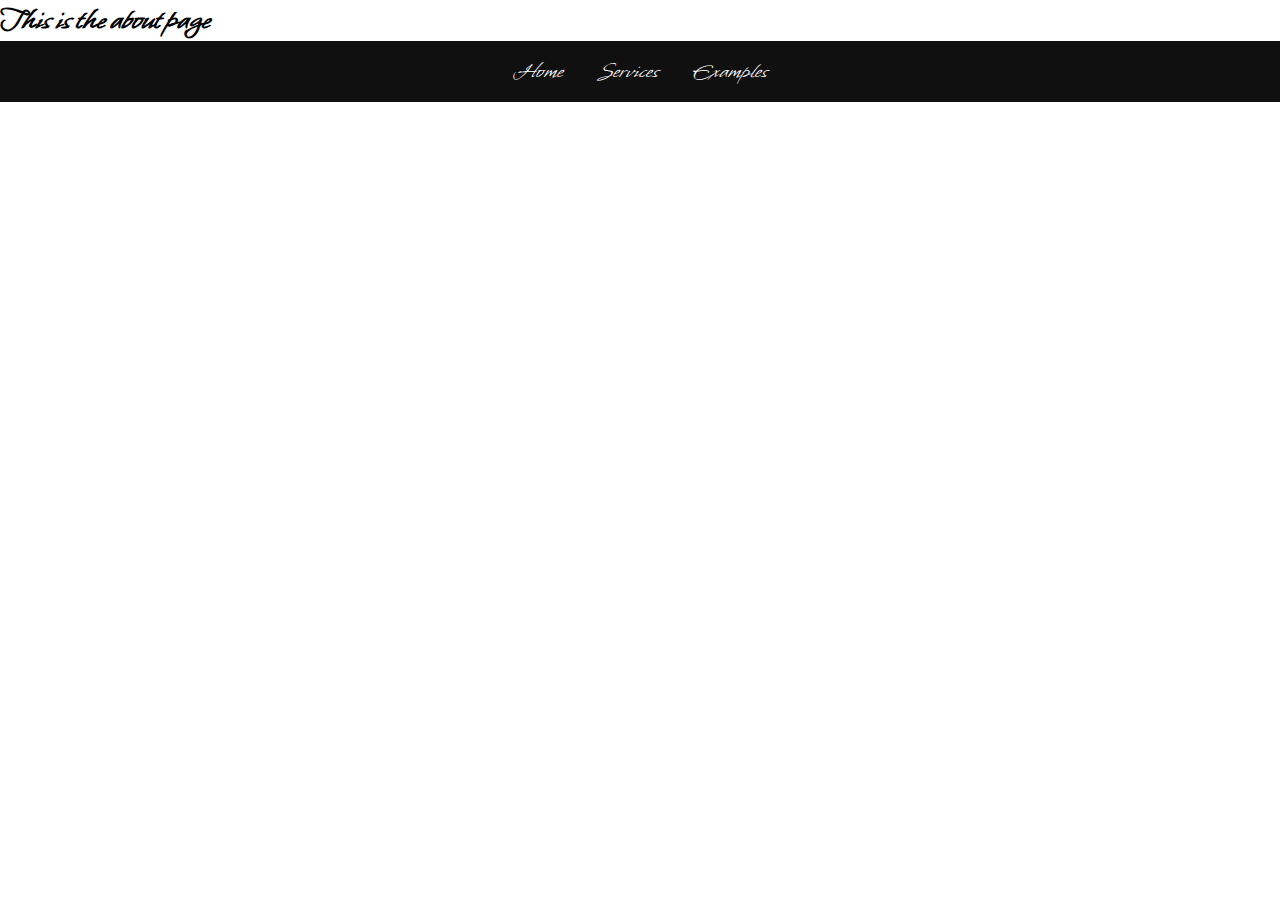
==== about.html @ f0d7c19f "First Push" ====
<!DOCTYPE html>
<html lang="en">

<head>
    <meta charset="UTF-8">
    <meta http-equiv="X-UA-Compatible" content="IE=edge">
    <meta name="viewport" content="width=device-width, initial-scale=1.0">
    <title>WesleyOPUS</title>
    <link rel="stylesheet" type="text/css" href="styles.css" />
    <link rel="preconnect" href="https://fonts.googleapis.com">
    <link rel="preconnect" href="https://fonts.gstatic.com" crossorigin>
    <link href="https://fonts.googleapis.com/css2?family=Whisper&display=swap" rel="stylesheet">
</head>

<body>
    <h1>This is the about page</h1>
    <div class="nav">
        <ul>
            <a href="./index.html">Home</a>
            <a href="./services.html">Services</a>
            <a href="./examples.html">Examples</a>
        </ul>
    </div>
</body>

</html>
---- styles.css ----
*{
    margin: 0;
    padding: 0;
    list-style: none;
    text-decoration: none;
    font-family: 'Whisper', cursive;
}
header{
    width: 100%;
    height: 80px;
    display: block;
    background-color: #101010;
}
.inner_header{
    width: 1000px;
    height: 100%;
    display: block;
    margin: 0 auto;
    background-color: red;
}

.logo_container{
    height: 100%;
    display: table;
    float: right;
}
.logo_container h1{
    color: white;
    padding-right: 5px;
    display: table-cell;
    vertical-align: middle;
    font-size: 30px;
    font-weight: 200;
}
.logo_container h1 span{
    font-weight: 800;
}
.opus_logo{
    width: 80px;
    height: 80px;
}
.nav{
    background-color: #101010;
    font-size: 24px;
    display: flex;
    justify-content: space-evenly;
}
.nav, a{
    color: white;
    padding: 15px;

}
footer{
    background-color: green;
    text-align: center;
}
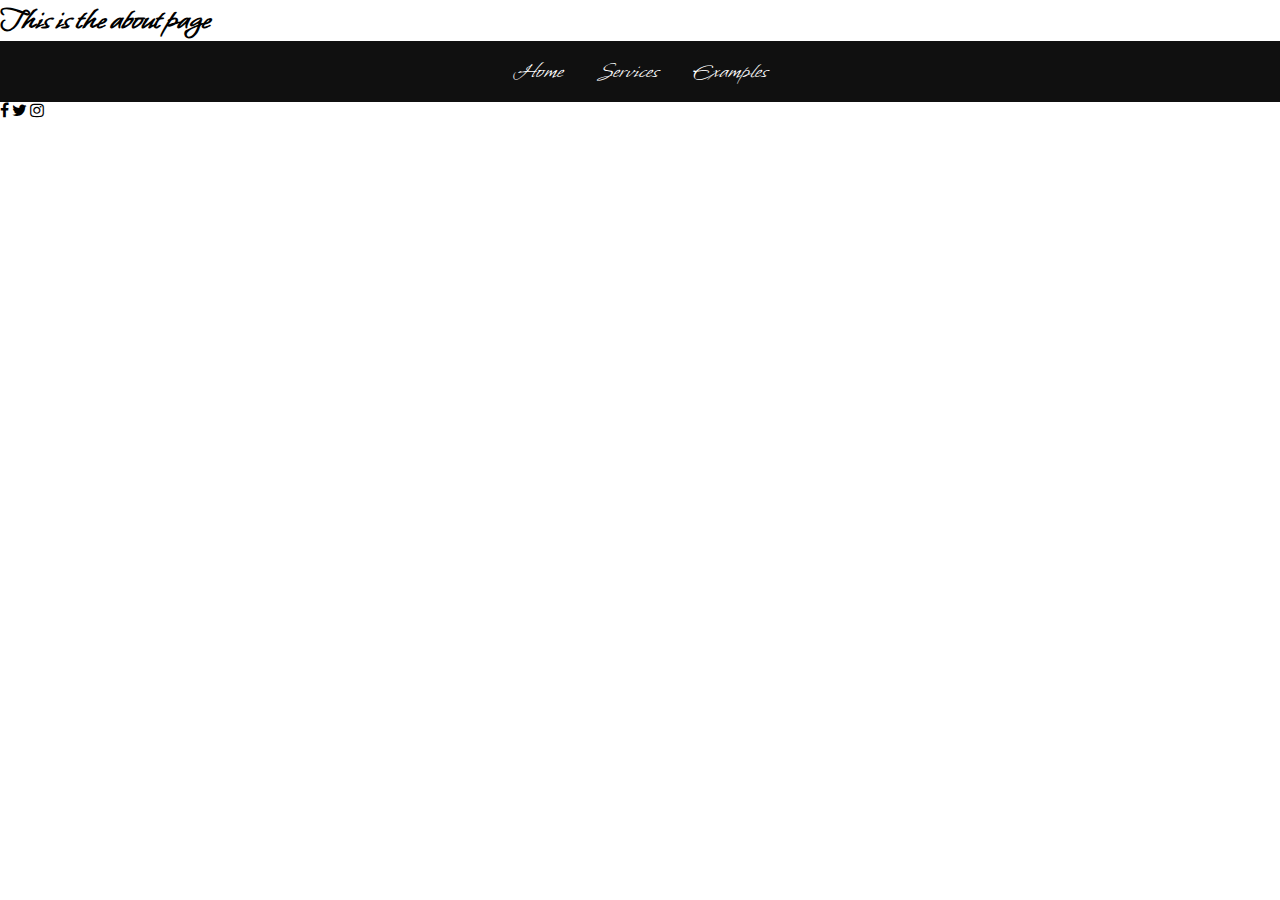
==== commit 2254370d: "font awesome added to necessary files" ====
--- a/about.html
+++ b/about.html
@@ -10,6 +10,8 @@
     <link rel="preconnect" href="https://fonts.googleapis.com">
     <link rel="preconnect" href="https://fonts.gstatic.com" crossorigin>
     <link href="https://fonts.googleapis.com/css2?family=Whisper&display=swap" rel="stylesheet">
+    <link rel="stylesheet" href="https://cdnjs.cloudflare.com/ajax/libs/font-awesome/4.7.0/css/font-awesome.min.css">
+
 </head>
 
 <body>
@@ -21,6 +23,11 @@
             <a href="./examples.html">Examples</a>
         </ul>
     </div>
+    <div class="socials">
+        <i class="fa fa-facebook"></i>
+        <i class="fa fa-twitter"></i>
+        <i class="fa fa-instagram"></i>
+    </div>
 </body>
 
 </html>--- a/styles.css
+++ b/styles.css
@@ -50,7 +50,3 @@
     padding: 15px;
 
 }
-footer{
-    background-color: green;
-    text-align: center;
-}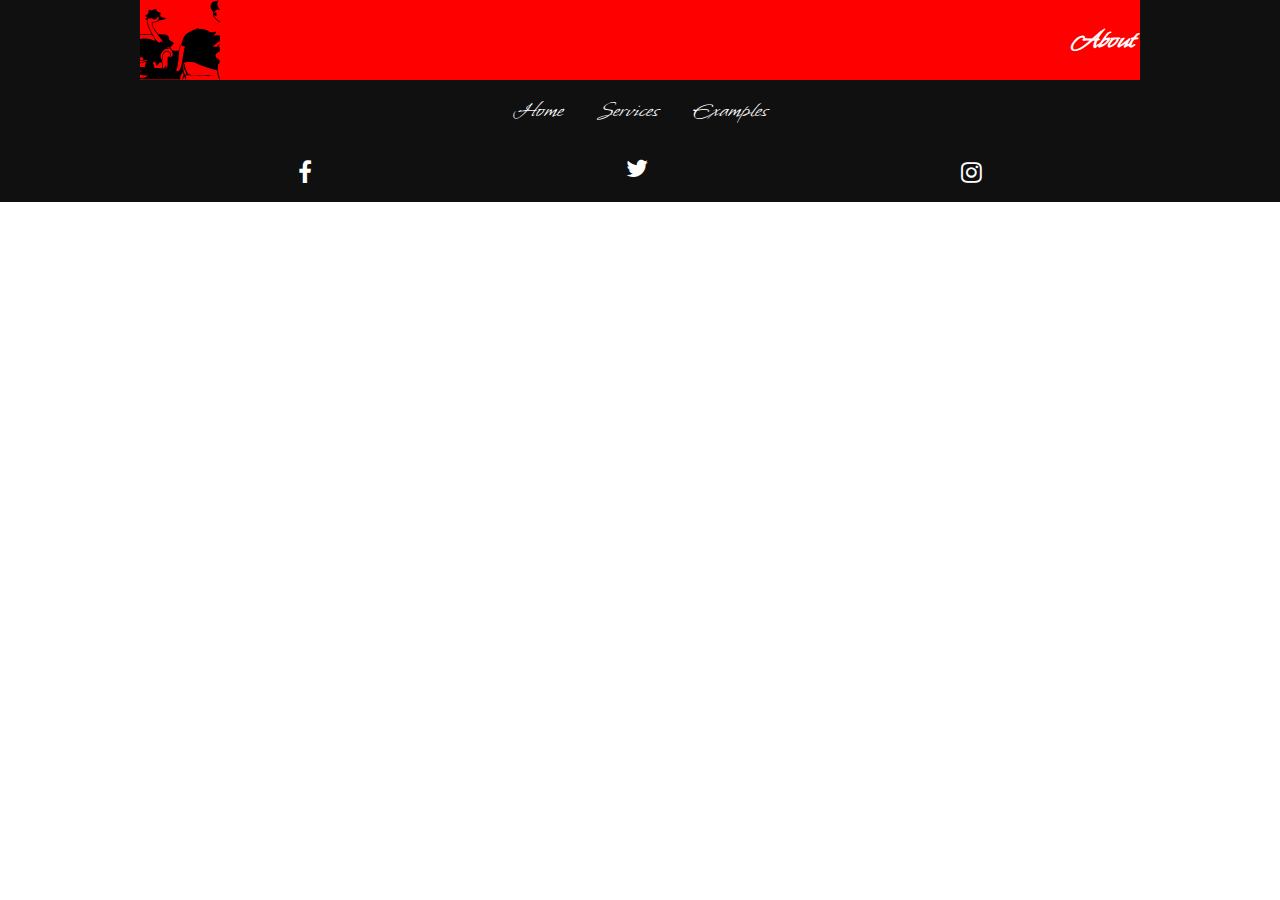
==== commit 1d46f0d1: "updated socials container" ====
--- a/about.html
+++ b/about.html
@@ -11,11 +11,17 @@
     <link rel="preconnect" href="https://fonts.gstatic.com" crossorigin>
     <link href="https://fonts.googleapis.com/css2?family=Whisper&display=swap" rel="stylesheet">
     <link rel="stylesheet" href="https://cdnjs.cloudflare.com/ajax/libs/font-awesome/4.7.0/css/font-awesome.min.css">
-
 </head>
 
 <body>
-    <h1>This is the about page</h1>
+    <header>
+        <div class="inner_header">
+            <div class="logo_container">
+                <h1><span>About</span></h1>
+            </div>
+            <img class="opus_logo" src="./images/opus.svg" />
+        </div>
+    </header>
     <div class="nav">
         <ul>
             <a href="./index.html">Home</a>
@@ -25,7 +31,7 @@
     </div>
     <div class="socials">
         <i class="fa fa-facebook"></i>
-        <i class="fa fa-twitter"></i>
+        <a href="https://mobile.twitter.com/wesleyopus" target="_blank"><i class="fa fa-twitter"></i></a>
         <i class="fa fa-instagram"></i>
     </div>
 </body>
--- a/styles.css
+++ b/styles.css
@@ -50,3 +50,19 @@
     padding: 15px;
 
 }
+.socials{
+    background-color: #101010;
+    font-size: 24px;
+    display: flex;
+    justify-content: space-evenly;
+    /* height: 100px;
+    width: 100px;
+    background-color: #101010;
+    font-size: 24px;
+    display: flex;
+    justify-content: space-evenly; */
+}
+.socials i{
+    color: white;
+    margin: auto;
+}
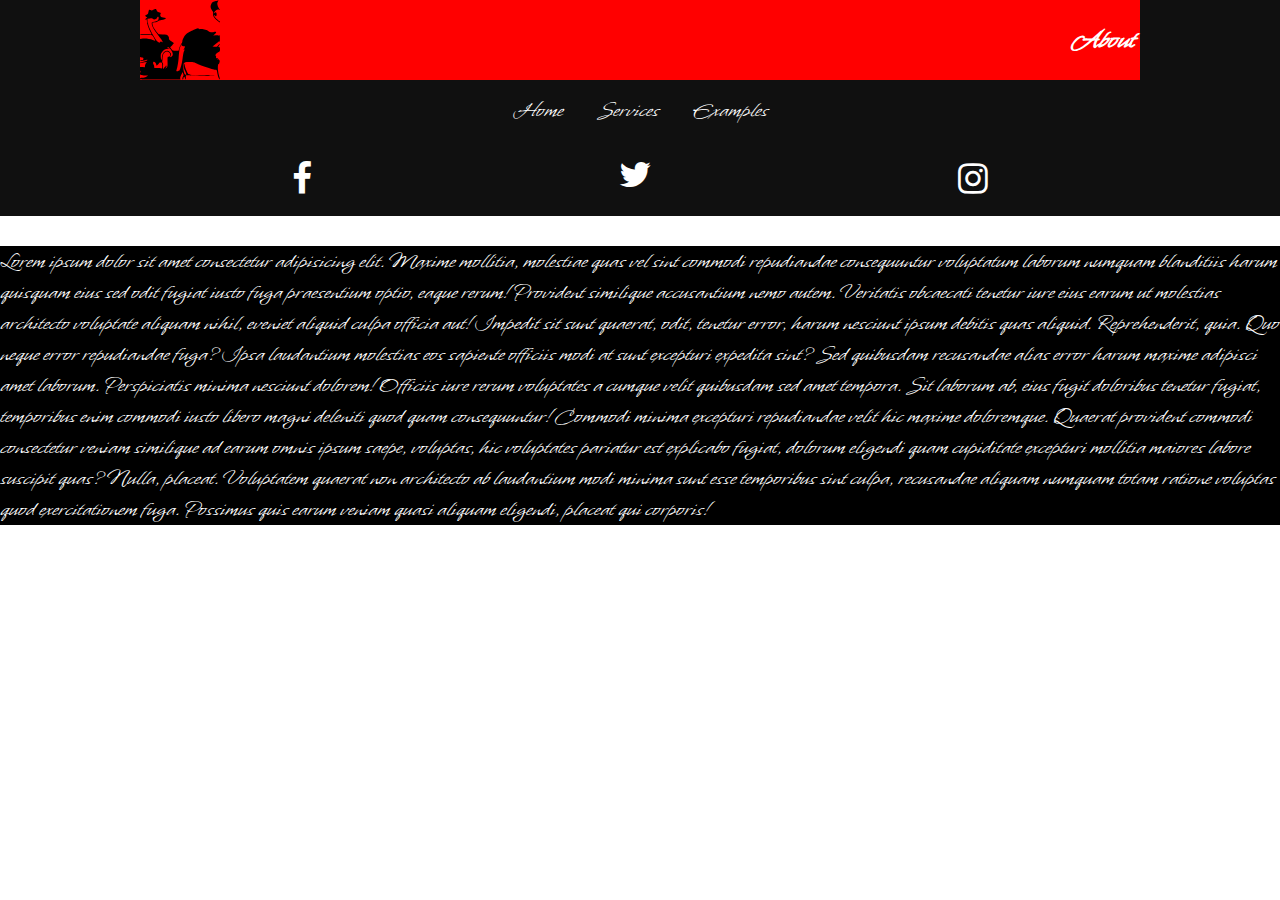
==== commit e20d48ea: "added background image to the index file" ====
--- a/about.html
+++ b/about.html
@@ -11,6 +11,8 @@
     <link rel="preconnect" href="https://fonts.gstatic.com" crossorigin>
     <link href="https://fonts.googleapis.com/css2?family=Whisper&display=swap" rel="stylesheet">
     <link rel="stylesheet" href="https://cdnjs.cloudflare.com/ajax/libs/font-awesome/4.7.0/css/font-awesome.min.css">
+    <link rel="icon" href="./images/opus.svg" type="image/icon type">
+
 </head>
 
 <body>
@@ -34,6 +36,29 @@
         <a href="https://mobile.twitter.com/wesleyopus" target="_blank"><i class="fa fa-twitter"></i></a>
         <i class="fa fa-instagram"></i>
     </div>
+    <div class="about_me">
+        <p>Lorem ipsum dolor sit amet consectetur adipisicing elit. Maxime mollitia,
+            molestiae quas vel sint commodi repudiandae consequuntur voluptatum laborum
+            numquam blanditiis harum quisquam eius sed odit fugiat iusto fuga praesentium
+            optio, eaque rerum! Provident similique accusantium nemo autem. Veritatis
+            obcaecati tenetur iure eius earum ut molestias architecto voluptate aliquam
+            nihil, eveniet aliquid culpa officia aut! Impedit sit sunt quaerat, odit,
+            tenetur error, harum nesciunt ipsum debitis quas aliquid. Reprehenderit,
+            quia. Quo neque error repudiandae fuga? Ipsa laudantium molestias eos
+            sapiente officiis modi at sunt excepturi expedita sint? Sed quibusdam
+            recusandae alias error harum maxime adipisci amet laborum. Perspiciatis
+            minima nesciunt dolorem! Officiis iure rerum voluptates a cumque velit
+            quibusdam sed amet tempora. Sit laborum ab, eius fugit doloribus tenetur
+            fugiat, temporibus enim commodi iusto libero magni deleniti quod quam
+            consequuntur! Commodi minima excepturi repudiandae velit hic maxime
+            doloremque. Quaerat provident commodi consectetur veniam similique ad
+            earum omnis ipsum saepe, voluptas, hic voluptates pariatur est explicabo
+            fugiat, dolorum eligendi quam cupiditate excepturi mollitia maiores labore
+            suscipit quas? Nulla, placeat. Voluptatem quaerat non architecto ab laudantium
+            modi minima sunt esse temporibus sint culpa, recusandae aliquam numquam
+            totam ratione voluptas quod exercitationem fuga. Possimus quis earum veniam
+            quasi aliquam eligendi, placeat qui corporis!</p>
+    </div>
 </body>
 
 </html>--- a/styles.css
+++ b/styles.css
@@ -5,6 +5,7 @@
     text-decoration: none;
     font-family: 'Whisper', cursive;
 }
+
 header{
     width: 100%;
     height: 80px;
@@ -52,17 +53,18 @@
 }
 .socials{
     background-color: #101010;
-    font-size: 24px;
     display: flex;
     justify-content: space-evenly;
-    /* height: 100px;
-    width: 100px;
-    background-color: #101010;
-    font-size: 24px;
-    display: flex;
-    justify-content: space-evenly; */
+    font-size: 35px;
+    margin-bottom: 30px;
 }
 .socials i{
     color: white;
     margin: auto;
 }
+.about_me{
+    background-color: black;
+    font-size: 24px;
+    color: white;
+
+}
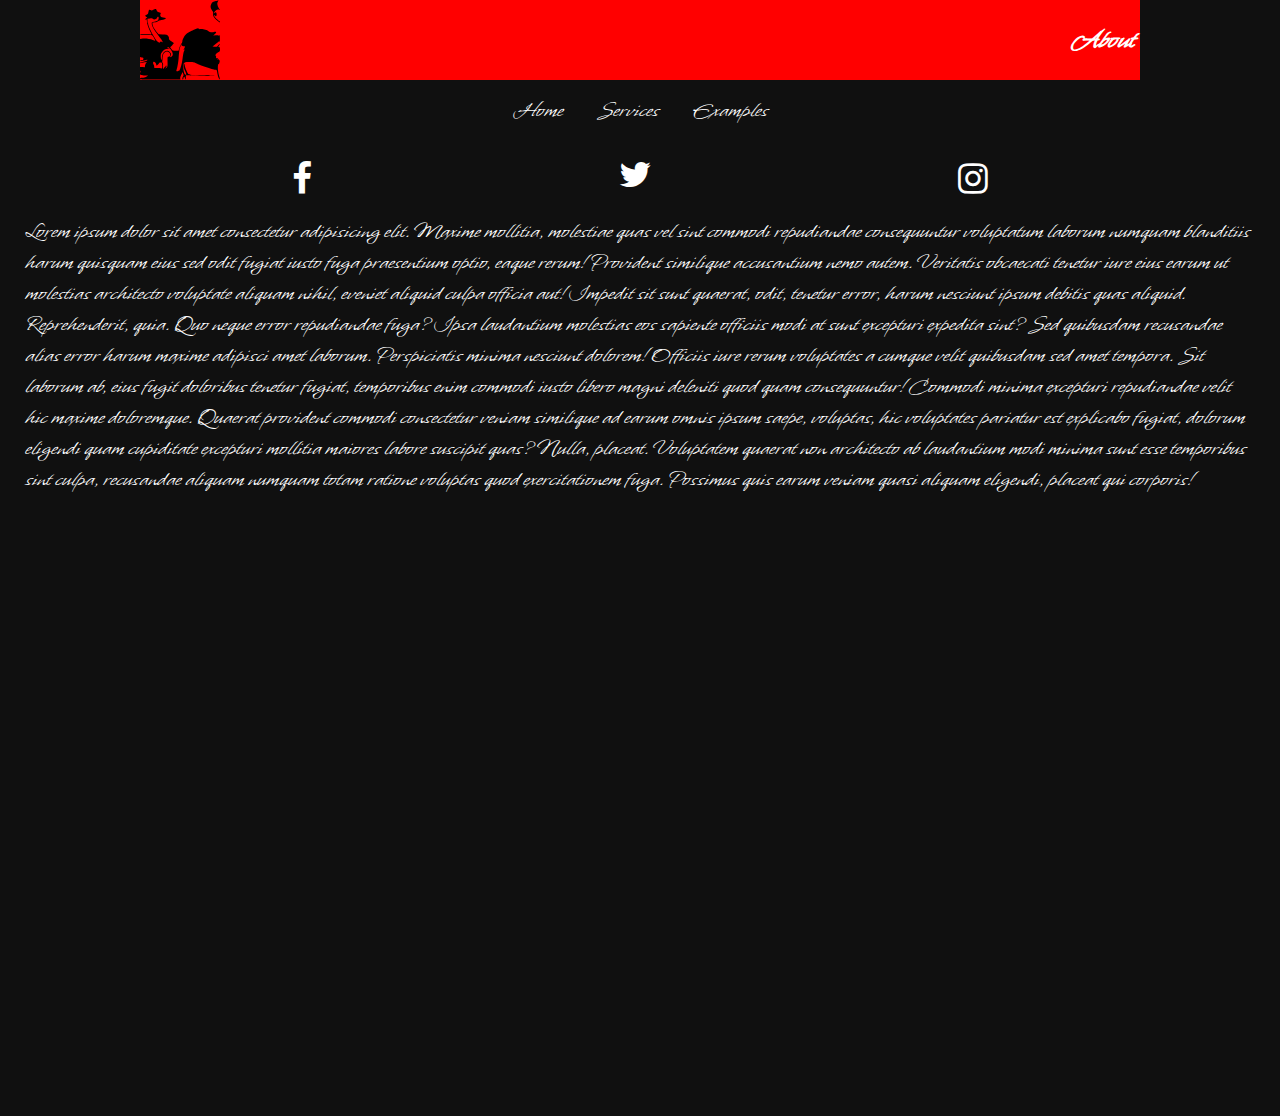
==== commit 12128cd7: "changes" ====
--- a/about.html
+++ b/about.html
@@ -36,7 +36,7 @@
         <a href="https://mobile.twitter.com/wesleyopus" target="_blank"><i class="fa fa-twitter"></i></a>
         <i class="fa fa-instagram"></i>
     </div>
-    <div class="about_me">
+    <section class="about_me">
         <p>Lorem ipsum dolor sit amet consectetur adipisicing elit. Maxime mollitia,
             molestiae quas vel sint commodi repudiandae consequuntur voluptatum laborum
             numquam blanditiis harum quisquam eius sed odit fugiat iusto fuga praesentium
@@ -58,7 +58,8 @@
             modi minima sunt esse temporibus sint culpa, recusandae aliquam numquam
             totam ratione voluptas quod exercitationem fuga. Possimus quis earum veniam
             quasi aliquam eligendi, placeat qui corporis!</p>
-    </div>
+    </section>
+    <script src="index.js"></script>
 </body>
 
 </html>--- a/styles.css
+++ b/styles.css
@@ -56,15 +56,20 @@
     display: flex;
     justify-content: space-evenly;
     font-size: 35px;
-    margin-bottom: 30px;
 }
 .socials i{
     color: white;
     margin: auto;
 }
 .about_me{
-    background-color: black;
+    background-color: #101010;
     font-size: 24px;
     color: white;
+    height: 100vh;
+    width: 100vw;
 
 }
+.about_me p{
+    margin-left: 25px;
+    margin-right: 25px;
+}
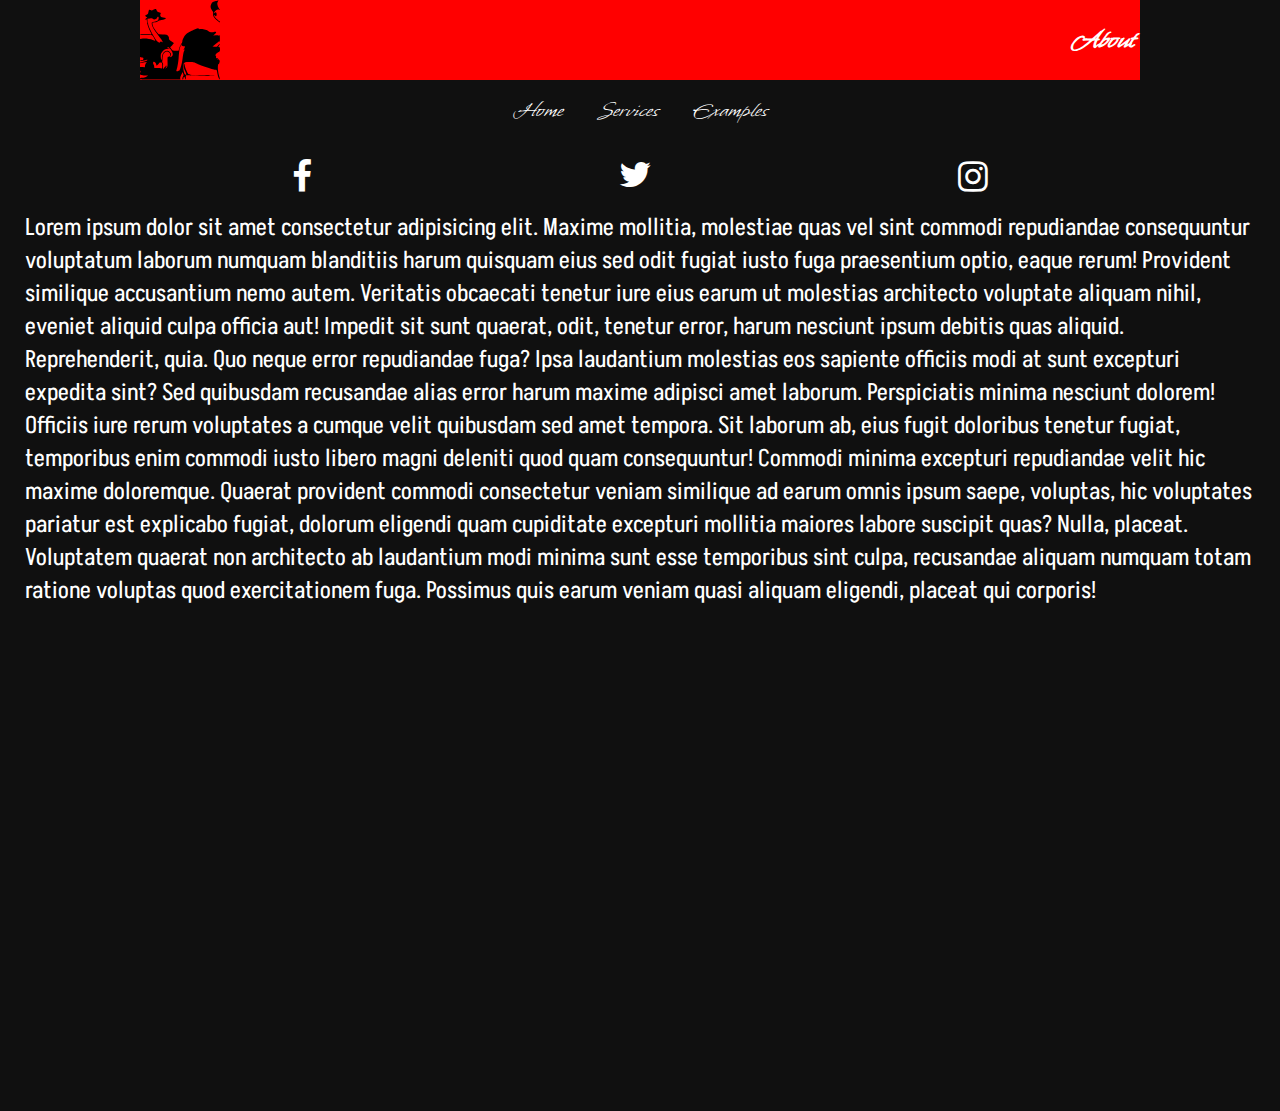
==== commit e3c1c1e8: "Updated the font family for the about me paragraph" ====
--- a/about.html
+++ b/about.html
@@ -10,6 +10,9 @@
     <link rel="preconnect" href="https://fonts.googleapis.com">
     <link rel="preconnect" href="https://fonts.gstatic.com" crossorigin>
     <link href="https://fonts.googleapis.com/css2?family=Whisper&display=swap" rel="stylesheet">
+    <link rel="preconnect" href="https://fonts.googleapis.com">
+    <link rel="preconnect" href="https://fonts.gstatic.com" crossorigin>
+    <link href="https://fonts.googleapis.com/css2?family=Akshar&family=Whisper&display=swap" rel="stylesheet">
     <link rel="stylesheet" href="https://cdnjs.cloudflare.com/ajax/libs/font-awesome/4.7.0/css/font-awesome.min.css">
     <link rel="icon" href="./images/opus.svg" type="image/icon type">
 
@@ -36,7 +39,7 @@
         <a href="https://mobile.twitter.com/wesleyopus" target="_blank"><i class="fa fa-twitter"></i></a>
         <i class="fa fa-instagram"></i>
     </div>
-    <section class="about_me">
+    <section style="font-style: courier" class="about_me">
         <p>Lorem ipsum dolor sit amet consectetur adipisicing elit. Maxime mollitia,
             molestiae quas vel sint commodi repudiandae consequuntur voluptatum laborum
             numquam blanditiis harum quisquam eius sed odit fugiat iusto fuga praesentium
--- a/styles.css
+++ b/styles.css
@@ -3,7 +3,6 @@
     padding: 0;
     list-style: none;
     text-decoration: none;
-    font-family: 'Whisper', cursive;
 }
 
 header{
@@ -11,6 +10,8 @@
     height: 80px;
     display: block;
     background-color: #101010;
+    font-family: 'Whisper', cursive;
+
 }
 .inner_header{
     width: 1000px;
@@ -18,12 +19,15 @@
     display: block;
     margin: 0 auto;
     background-color: red;
+    font-family: 'Whisper', cursive;
+
 }
 
 .logo_container{
     height: 100%;
     display: table;
     float: right;
+
 }
 .logo_container h1{
     color: white;
@@ -32,6 +36,8 @@
     vertical-align: middle;
     font-size: 30px;
     font-weight: 200;
+    font-family: 'Whisper', cursive;
+
 }
 .logo_container h1 span{
     font-weight: 800;
@@ -45,6 +51,8 @@
     font-size: 24px;
     display: flex;
     justify-content: space-evenly;
+    font-family: 'Whisper', cursive;
+
 }
 .nav, a{
     color: white;
@@ -72,4 +80,20 @@
 .about_me p{
     margin-left: 25px;
     margin-right: 25px;
+    font-family: 'Akshar', sans-serif;
 }
+.examples{
+    font-size: 34px;
+    display: flex;
+    flex-direction: column;
+    align-items: center;
+}
+figure{
+    margin-top: 15px;
+}
+.graphic{
+    float: left;
+    display: flex;
+    flex-direction: column;
+    align-items: center;
+}
